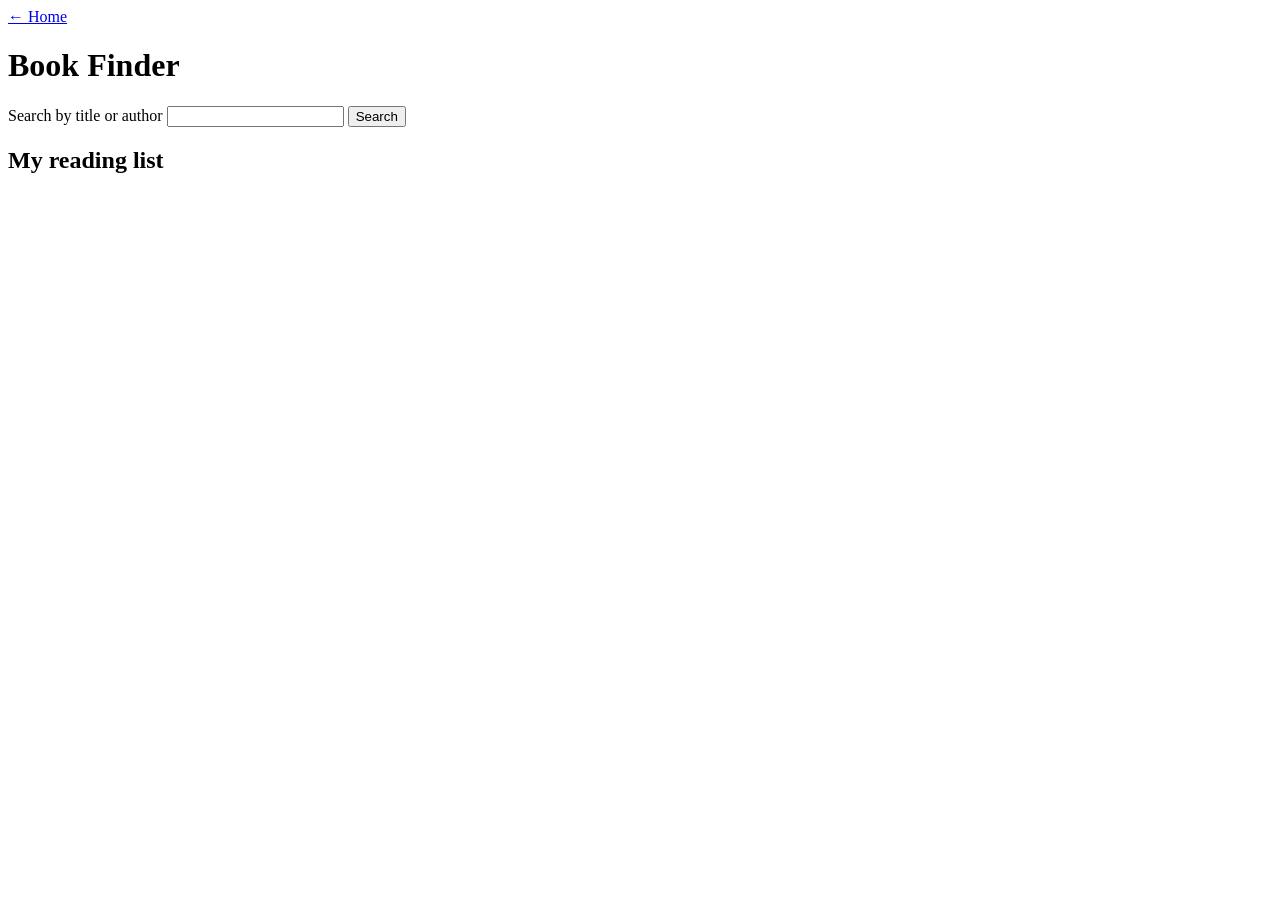
==== index.html @ 9773975f "slight change" ====
<!doctype html>
<html lang="en">
<head>
  <meta charset="utf-8">
  <meta name="viewport" content="width=device-width, initial-scale=1">
  <title>Book Finder</title>
  <link rel="stylesheet" href="style.css">
  <script src="app.js" defer></script>
</head>
<body>
  <a href="../">← Home</a>
  <h1>Book Finder</h1>

  <form id="search-form">
    <label for="query">Search by title or author</label>
    <input id="query" name="query" required>
    <button>Search</button>
  </form>

  <p id="status" aria-live="polite"></p>
  <ul id="results"></ul>

  <h2>My reading list</h2>
  <ul id="reading-list"></ul>
</body>
</html>
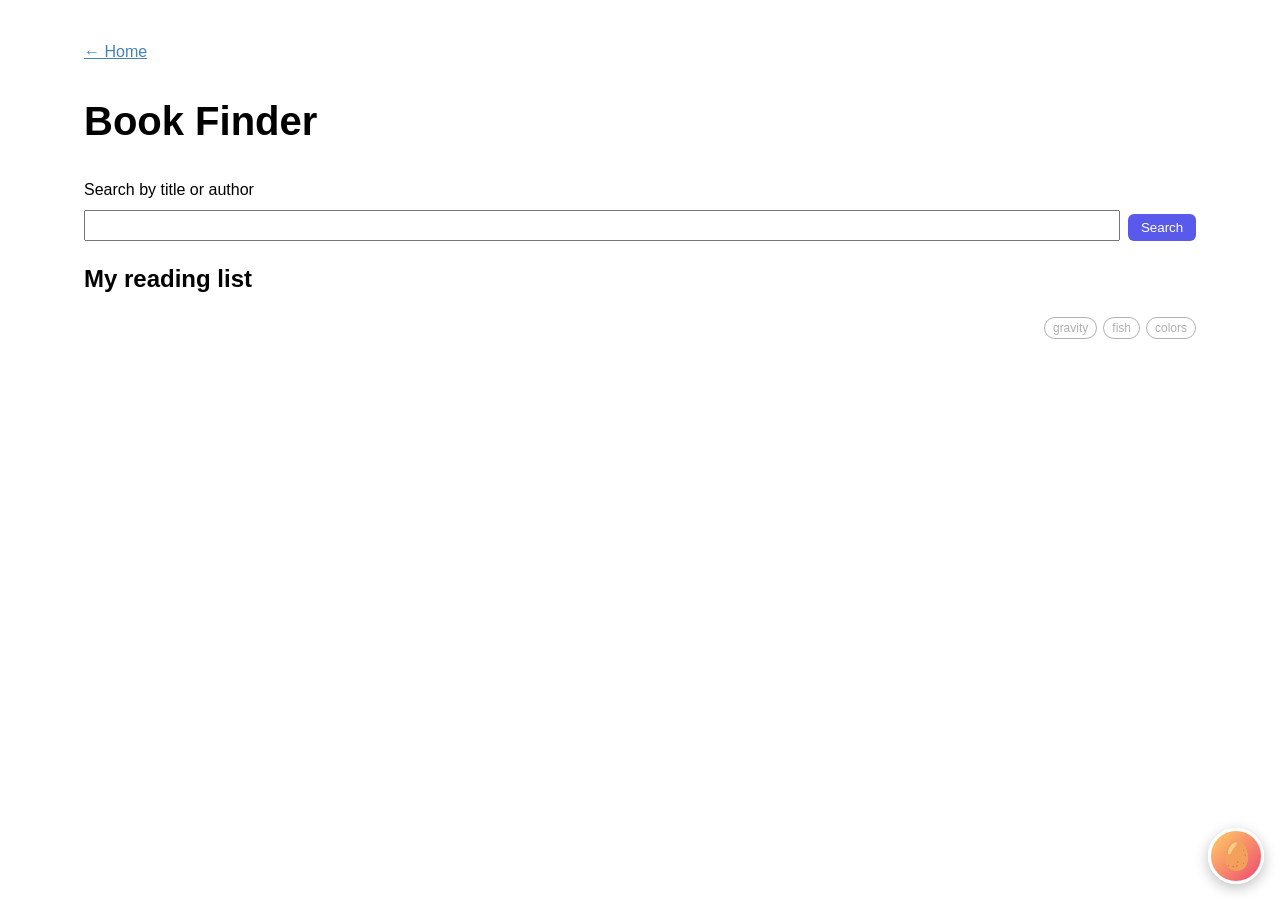
==== commit 62f15880: "Completed" ====
--- a/index.html
+++ b/index.html
@@ -5,6 +5,9 @@
   <meta name="viewport" content="width=device-width, initial-scale=1">
   <title>Book Finder</title>
   <link rel="stylesheet" href="style.css">
+  <!-- Easter eggs (type "gravity", "fish" or "colors") - remove these two lines to disable -->
+  <link rel="stylesheet" href="easter-eggs.css">
+  <script src="easter-eggs.js" defer></script>
   <script src="app.js" defer></script>
 </head>
 <body>
--- a/style.css
+++ b/style.css
@@ -0,0 +1,157 @@
+* {
+  box-sizing: border-box;
+}
+body {
+  font-family: Arial, sans-serif;
+  width: 90%;
+  max-width: 1400px;
+  margin: 40px auto;
+  padding: 0 20px;
+  line-height: 1.5;
+}
+h1 {
+  font-size: 2.5rem;
+}
+a {
+  color: steelblue;
+}
+.intro {
+  background: #eee;
+  padding: 20px;
+  border-radius: 10px;
+}
+.section-title {
+  background: rgb(89, 89, 236);
+  color: white;
+  padding: 20px;
+  border-radius: 10px;
+}
+ul {
+  list-style-type: none;
+  padding: 0;
+  margin: 20px 0;
+}
+li {
+  background: #f8f9fa;
+  margin-bottom: 10px;
+  padding: 15px 20px;
+  border-left: 5px solid rgb(89, 89, 236);
+  border-radius: 4px;
+}
+footer {
+ margin-top: 40px;
+}
+.footer-writing {
+  color: white;
+}
+footer ul {
+  display: grid;
+  grid-template-columns: 1fr 1fr;
+  gap: 10px;
+}
+footer li {
+  margin-bottom: 0;
+}
+@media (max-width: 500px) {
+  footer ul {
+    grid-template-columns: 1fr;
+  }
+}
+.site-nav {
+  display: flex;
+  gap: 10px;
+  flex-wrap: wrap;
+  margin-bottom: 20px;
+}
+.site-nav a {
+  background: #f8f9fa;
+  padding: 10px 16px;
+  border-radius: 4px;
+  border-left: 5px solid rgb(89, 89, 236);
+  text-decoration: none;
+}
+/* Hover tooltip: <li class="tip" data-tip="text">...</li> */
+.tip {
+  position: relative;
+  cursor: help;
+}
+.tip::after {
+  content: attr(data-tip);
+  position: absolute;
+  left: 20px;
+  bottom: 100%;
+  margin-bottom: 6px;
+  padding: 6px 12px;
+  background: #333;
+  color: white;
+  font-size: 0.9rem;
+  border-radius: 6px;
+  white-space: nowrap;
+  opacity: 0;
+  pointer-events: none;
+  transition: opacity 0.2s;
+}
+.tip:hover::after {
+  opacity: 1;
+}
+
+/* --- Book Finder layout (on top of the shared site style) --- */
+form {
+  display: flex;
+  gap: 0.5rem;
+  align-items: end;
+  flex-wrap: wrap;
+}
+
+label {
+  width: 100%;
+}
+
+input {
+  flex: 1;
+  padding: 0.4rem;
+}
+
+li {
+  display: flex;
+  gap: 0.75rem;
+  align-items: center;
+}
+
+li img {
+  width: 40px;
+}
+
+#status {
+  font-style: italic;
+}
+
+/* --- Optional: make it yours --- */
+/* Buttons in the same blue as the site's nav and section titles */
+form button,
+#results button,
+#reading-list button {
+  background: rgb(89, 89, 236);
+  color: white;
+  border: none;
+  border-radius: 6px;
+  padding: 0.4rem 0.8rem;
+  cursor: pointer;
+}
+
+form button:hover,
+#results button:hover,
+#reading-list button:hover {
+  opacity: 0.85;
+}
+
+/* Remove is a different colour so it doesn't look like Save */
+#reading-list button {
+  background: #c0392b;
+}
+
+/* Push the Save / Remove button to the right edge of each card */
+#results button,
+#reading-list button {
+  margin-left: auto;
+}
--- a/easter-eggs.css
+++ b/easter-eggs.css
@@ -0,0 +1,187 @@
+/* Easter eggs (gravity / fish / colors). Everything here is inert until
+   easter-eggs.js adds a class to <html>, so deleting this file and the
+   script tag removes the feature entirely. */
+
+/* --- footer buttons ------------------------------------------------- */
+.egg-controls {
+  display: flex;
+  gap: 6px;
+  justify-content: flex-end;
+  margin-top: 20px;
+}
+.egg-controls button {
+  font: inherit;
+  font-size: 0.75rem;
+  line-height: 1;
+  padding: 4px 8px;
+  border: 1px solid currentColor;
+  border-radius: 999px;
+  background: transparent;
+  color: inherit;
+  opacity: 0.3;
+  cursor: pointer;
+}
+.egg-controls button:hover,
+.egg-controls button:focus-visible,
+.egg-controls button[aria-pressed="true"] {
+  opacity: 0.85;
+}
+/* Keep the footer buttons clickable above the gravity drag overlay. */
+html.egg-gravity .egg-controls {
+  position: relative;
+  z-index: 9992;
+}
+
+/* --- floating egg button -------------------------------------------- */
+.egg-fab {
+  position: fixed;
+  right: 16px;
+  bottom: 16px;
+  z-index: 9999;
+  display: flex;
+  flex-direction: column;
+  align-items: flex-end;
+  gap: 10px;
+  font-family: Arial, sans-serif;
+  user-select: none;
+  -webkit-user-select: none;
+}
+.egg-fab-main {
+  width: 56px;
+  height: 56px;
+  padding: 0;
+  border: 3px solid #fff;
+  border-radius: 50%;
+  font-size: 28px;
+  line-height: 1;
+  cursor: pointer;
+  background: linear-gradient(135deg, #ffd166, #ef476f);
+  box-shadow: 0 4px 14px rgba(0, 0, 0, 0.25);
+  animation: egg-bob 3s ease-in-out infinite;
+  transition: transform 0.2s ease;
+}
+.egg-fab-main:hover,
+.egg-fab-main:focus-visible {
+  transform: scale(1.12) rotate(-10deg);
+}
+.egg-fab-main.egg-fab-active {
+  background: linear-gradient(135deg, #06d6a0, #118ab2);
+}
+.egg-fab-open .egg-fab-main {
+  transform: rotate(20deg);
+}
+.egg-fab-menu {
+  display: none;
+  flex-direction: column;
+  align-items: stretch;
+  gap: 6px;
+  padding: 8px;
+  border-radius: 16px;
+  background: #fff;
+  color: #222;
+  box-shadow: 0 6px 20px rgba(0, 0, 0, 0.2);
+  animation: egg-pop 0.2s ease-out;
+}
+.egg-fab-open .egg-fab-menu {
+  display: flex;
+}
+.egg-fab-menu button {
+  font: inherit;
+  font-size: 1rem;
+  text-align: left;
+  padding: 8px 14px;
+  border: 2px solid transparent;
+  border-radius: 999px;
+  background: #f3f3f3;
+  color: inherit;
+  cursor: pointer;
+}
+.egg-fab-menu button:hover,
+.egg-fab-menu button:focus-visible {
+  border-color: #ef476f;
+}
+.egg-fab-menu button[aria-pressed="true"] {
+  background: #06d6a0;
+  color: #fff;
+}
+@keyframes egg-bob {
+  0%, 100% { translate: 0 0; }
+  50% { translate: 0 -5px; }
+}
+@keyframes egg-pop {
+  from { opacity: 0; transform: translateY(8px) scale(0.95); }
+  to { opacity: 1; transform: none; }
+}
+@media (prefers-reduced-motion: reduce) {
+  .egg-fab-main,
+  .egg-fab-menu {
+    animation: none;
+  }
+}
+
+/* --- gravity -------------------------------------------------------- */
+.egg-gravity-overlay {
+  position: fixed;
+  inset: 0;
+  z-index: 9990;
+  touch-action: none;
+  cursor: grab;
+}
+.egg-gravity-overlay:active {
+  cursor: grabbing;
+}
+.egg-falling {
+  position: fixed !important;
+  left: 0 !important;
+  top: 0 !important;
+  margin: 0 !important;
+  max-width: none !important;
+  box-sizing: border-box !important;
+  z-index: 9991;
+  pointer-events: none;
+  will-change: transform;
+  user-select: none;
+  -webkit-user-select: none;
+}
+.egg-placeholder {
+  visibility: hidden !important;
+}
+
+/* --- fish ------------------------------------------------------------ */
+.egg-fish-canvas {
+  position: fixed;
+  inset: 0;
+  width: 100%;
+  height: 100%;
+  z-index: 9995;
+  pointer-events: none;
+}
+.egg-letter.egg-eaten {
+  visibility: hidden;
+}
+
+/* --- colors ----------------------------------------------------------- */
+html.egg-colors,
+html.egg-colors body {
+  background: var(--egg-bg);
+  color: var(--egg-text);
+}
+html.egg-colors a {
+  color: var(--egg-link);
+}
+html.egg-colors .intro,
+html.egg-colors li,
+html.egg-colors .site-nav a {
+  background: var(--egg-surface);
+  color: var(--egg-text);
+  border-color: var(--egg-accent);
+}
+html.egg-colors .section-title {
+  background: var(--egg-accent);
+  color: var(--egg-on-accent);
+}
+/* Kept on while the palette is applied and for the fade back to normal. */
+html.egg-colors-transition,
+html.egg-colors-transition * {
+  transition: background-color 0.5s ease, color 0.5s ease, border-color 0.5s ease;
+}
